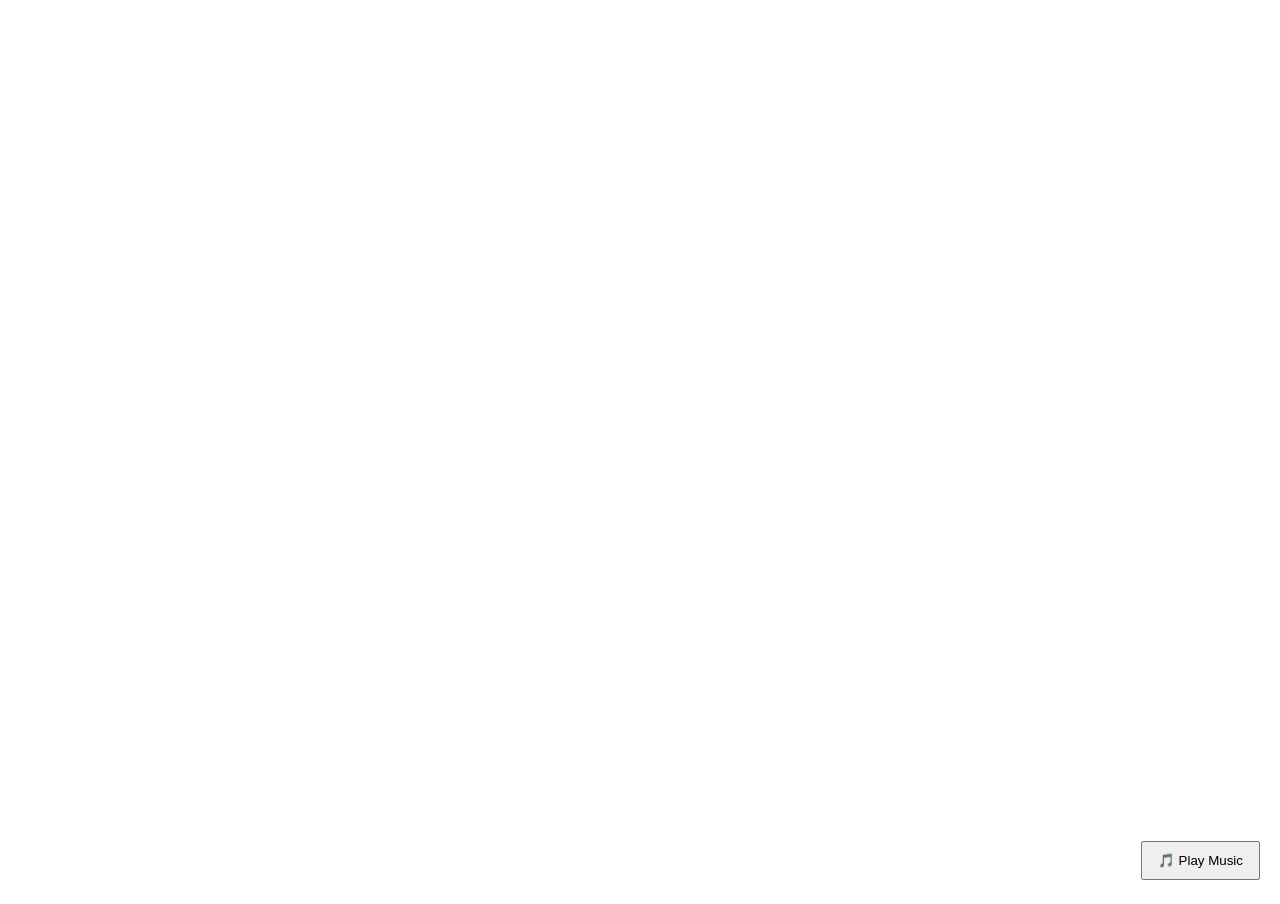
==== index.html @ 434e3be8 "Add files via upload" ====
<!DOCTYPE html>
<html lang="en">
<head>
    <meta charset="UTF-8">
    <meta name="viewport" content="width=device-width, initial-scale=1.0">
    <title>My Website</title>

    <style>
        html, body {
            margin: 0;
            padding: 0;
            width: 100%;
            height: 100%;
            overflow: hidden;
        }

        iframe {
            width: 100%;
            height: 100%;
            border: none;
        }

        #musicButton {
            position: fixed;
            bottom: 20px;
            right: 20px;
            z-index: 9999;
            padding: 10px 15px;
        }
    </style>
</head>

<body>

    <iframe id="pageFrame" src="index.html"></iframe>

    <audio id="bgMusic" loop>
        <source src="images/bgmusic.mp3" type="audio/mpeg">
    </audio>

    <button id="musicButton">🎵 Play Music</button>

    <script>
        const music = document.getElementById("bgMusic");
        const button = document.getElementById("musicButton");

        button.addEventListener("click", function () {

            if (music.paused) {
                music.play();
                button.textContent = "🔊 Music On";
            } else {
                music.pause();
                button.textContent = "🔇 Music Off";
            }

        });
    </script>

</body>
</html>
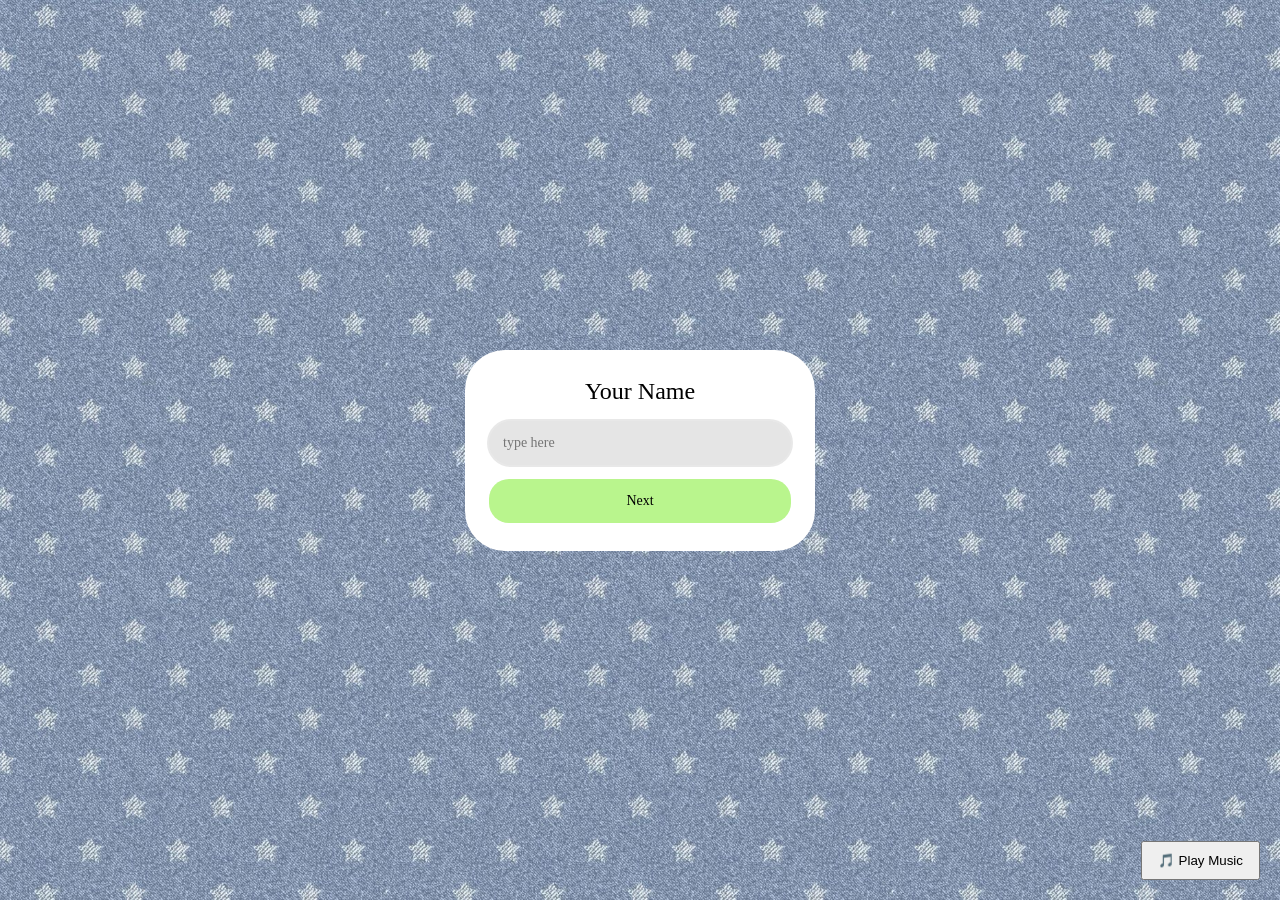
==== commit 54dd25a4: "Update index.html" ====
--- a/index.html
+++ b/index.html
@@ -32,7 +32,7 @@
 
 <body>
 
-    <iframe id="pageFrame" src="index.html"></iframe>
+    <iframe id="pageFrame" src="home.html"></iframe>
 
     <audio id="bgMusic" loop>
         <source src="images/bgmusic.mp3" type="audio/mpeg">
@@ -58,4 +58,4 @@
     </script>
 
 </body>
-</html>+</html>
